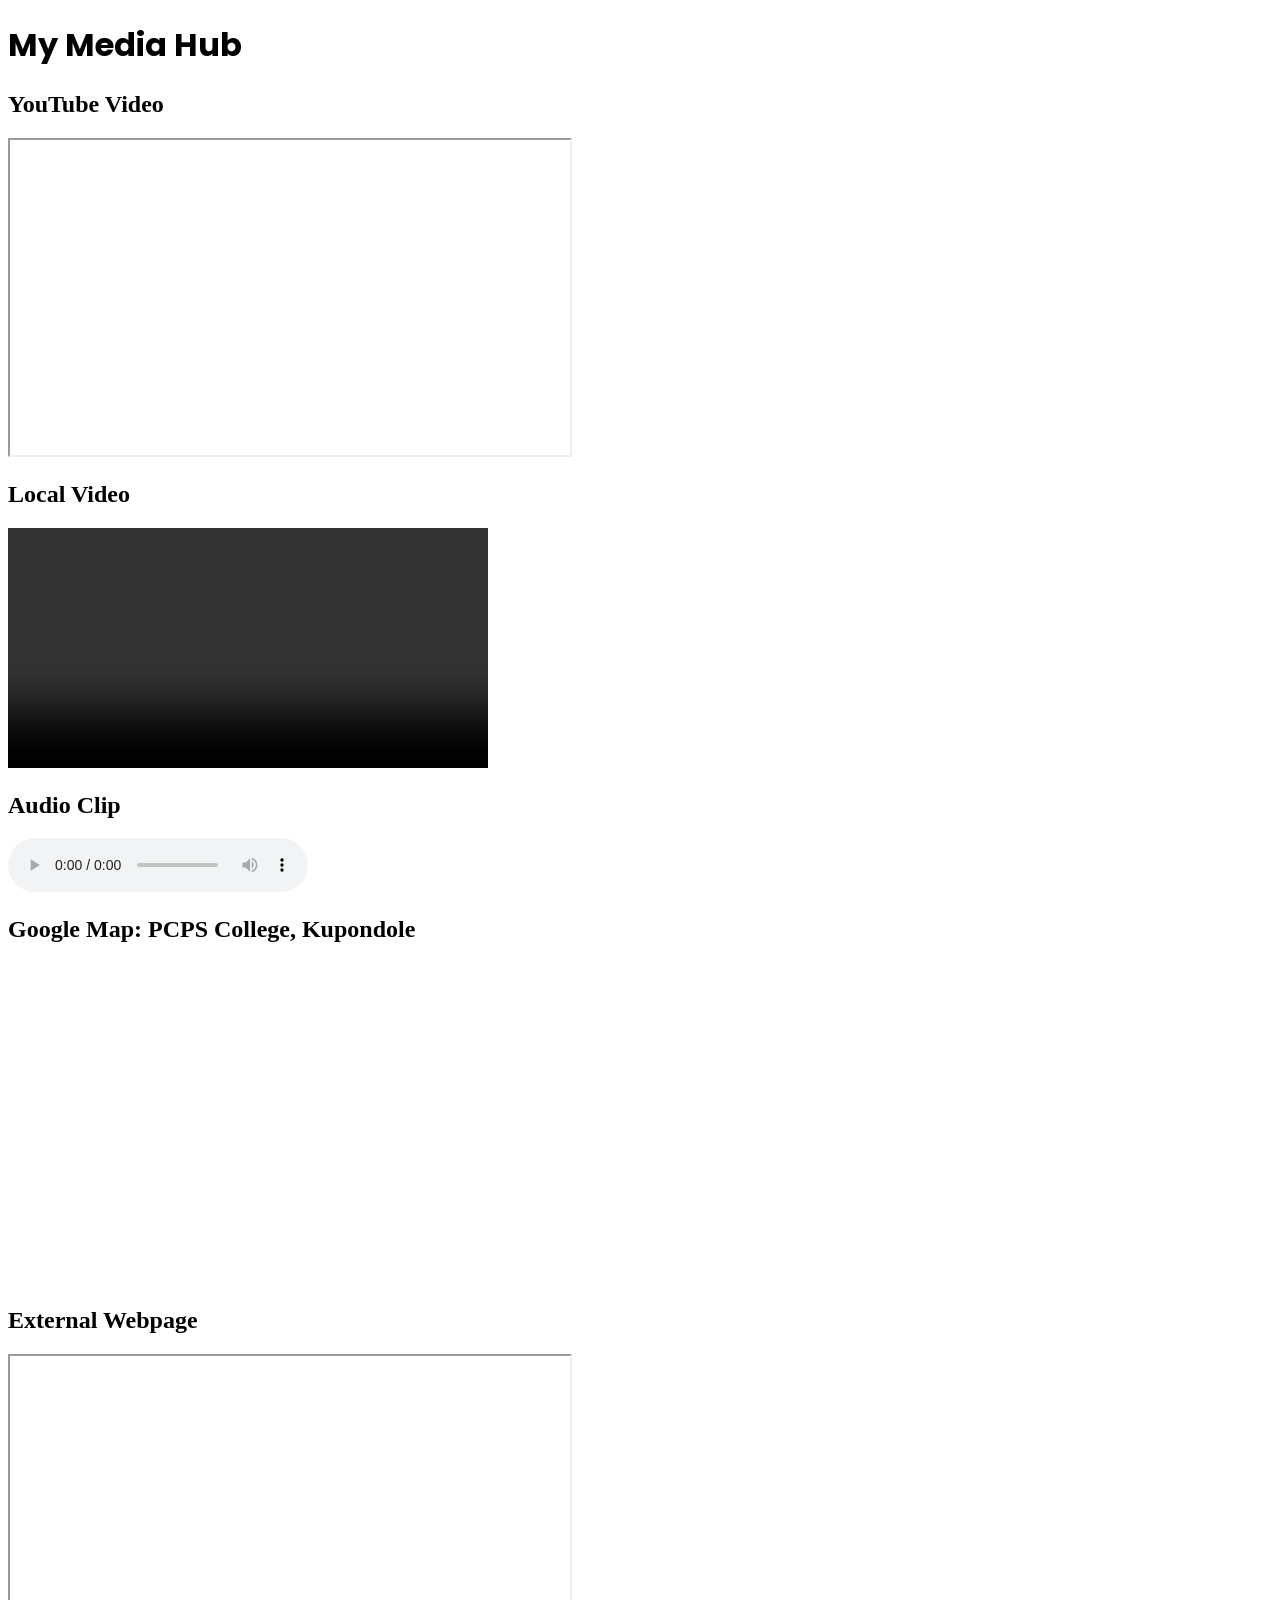
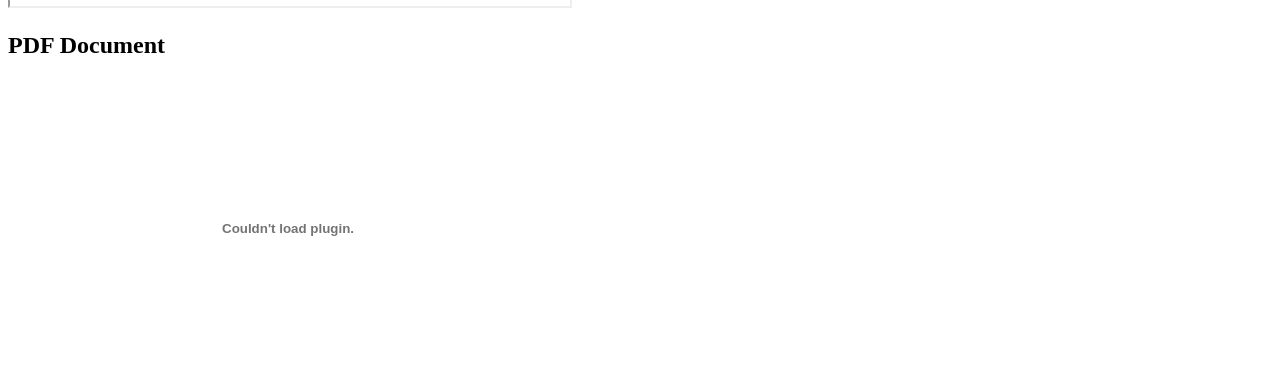
==== task8.html @ 75be662e "Week 2 HTML practical submission&quot" ====
<!DOCTYPE html>
<html lang="en">
<head>
  <meta charset="UTF-8">
  <meta name="viewport" content="width=device-width, initial-scale=1">
  <title>My Media Hub</title>
  <link rel="icon" type="image/svg+xml" href="images/favicon.svg">
  <link rel="preconnect" href="https://fonts.googleapis.com">
  <link rel="preconnect" href="https://fonts.gstatic.com" crossorigin>
  <link href="https://fonts.googleapis.com/css2?family=Poppins:wght@600&display=swap" rel="stylesheet">
  <style>
    h1 { font-family: 'Poppins', sans-serif; }
    iframe, video, embed { max-width: 100%; }
  </style>
</head>
<body>
  <h1>My Media Hub</h1>

  <h2>YouTube Video</h2>
  <iframe width="560" height="315" src="https://www.youtube.com/embed/jNQXAC9IVRw" title="YouTube video player" allowfullscreen></iframe>

  <h2>Local Video</h2>
  <video width="480" controls>
    <source src="media/clip.mp4" type="video/mp4">
    <source src="media/clip.webm" type="video/webm">
    Your browser does not support the video tag.
  </video>

  <h2>Audio Clip</h2>
  <audio controls>
    <source src="audio/clip.mp3" type="audio/mpeg">
    <source src="audio/clip.ogg" type="audio/ogg">
    Your browser does not support the audio tag.
  </audio>

  <h2>Google Map: PCPS College, Kupondole</h2>
  <iframe width="560" height="320" style="border:0" loading="lazy" title="Map of PCPS College, Kupondole"
    src="https://www.google.com/maps?q=PCPS+College+Kupondole+Lalitpur&amp;output=embed"></iframe>

  <h2>External Webpage</h2>
  <iframe src="https://example.com" width="560" height="250" title="Example.com embedded page"></iframe>

  <h2>PDF Document</h2>
  <embed src="docs/sample.pdf" type="application/pdf" width="560" height="300">
</body>
</html>
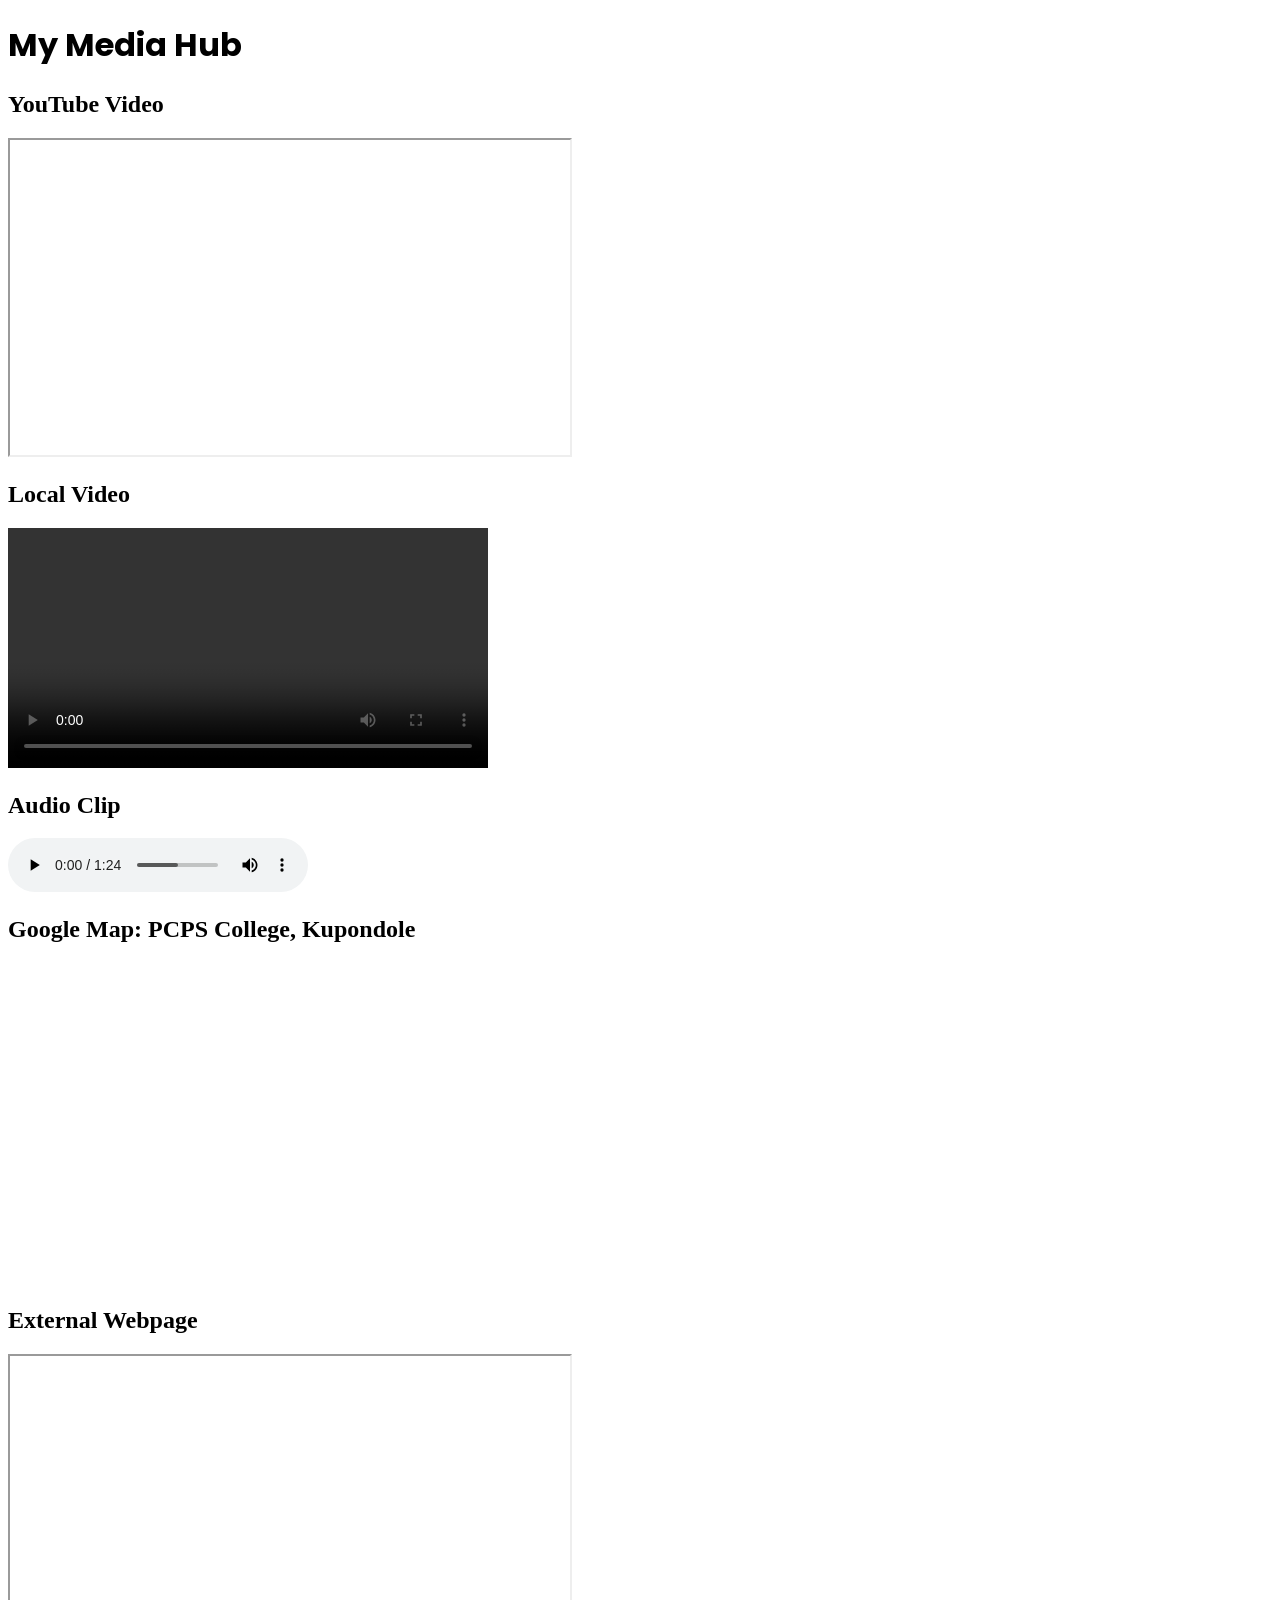
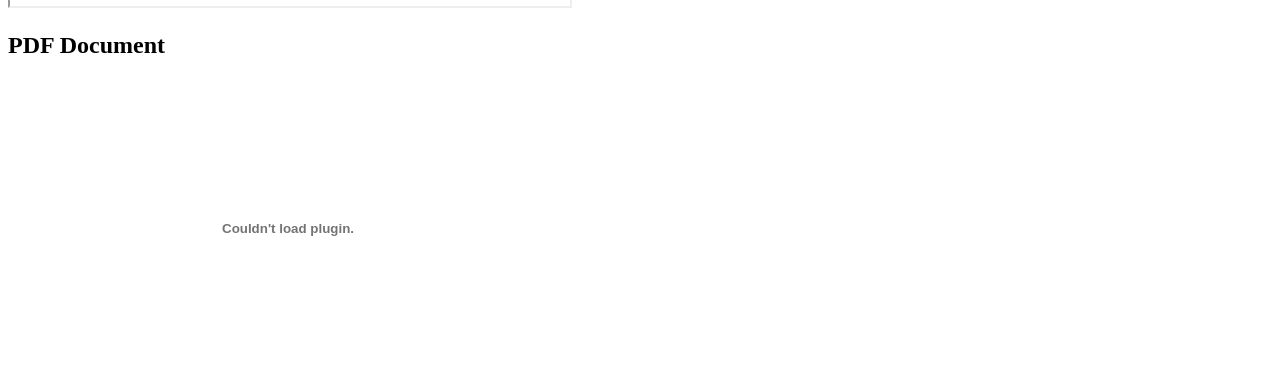
==== commit 222fb78c: "Final Commit" ====
--- a/task8.html
+++ b/task8.html
@@ -17,19 +17,21 @@
   <h1>My Media Hub</h1>
 
   <h2>YouTube Video</h2>
-  <iframe width="560" height="315" src="https://www.youtube.com/embed/jNQXAC9IVRw" title="YouTube video player" allowfullscreen></iframe>
+  <iframe width="560" height="315" src="https://www.youtube.com/embed/lWt4fnK9MIo"
+   title="YouTube video player"
+   autoplay="0"
+   controls="1"
+   allowfullscreen></iframe>
 
   <h2>Local Video</h2>
   <video width="480" controls>
     <source src="media/clip.mp4" type="video/mp4">
-    <source src="media/clip.webm" type="video/webm">
     Your browser does not support the video tag.
   </video>
 
   <h2>Audio Clip</h2>
   <audio controls>
-    <source src="audio/clip.mp3" type="audio/mpeg">
-    <source src="audio/clip.ogg" type="audio/ogg">
+    <source src="audio/clip.mp3" type="audio/mp3">
     Your browser does not support the audio tag.
   </audio>
 
@@ -38,7 +40,7 @@
     src="https://www.google.com/maps?q=PCPS+College+Kupondole+Lalitpur&amp;output=embed"></iframe>
 
   <h2>External Webpage</h2>
-  <iframe src="https://example.com" width="560" height="250" title="Example.com embedded page"></iframe>
+  <iframe src="https://fedoramagazine.org/" width="560" height="250" title="Fedora Magazine embedded page"></iframe>
 
   <h2>PDF Document</h2>
   <embed src="docs/sample.pdf" type="application/pdf" width="560" height="300">
